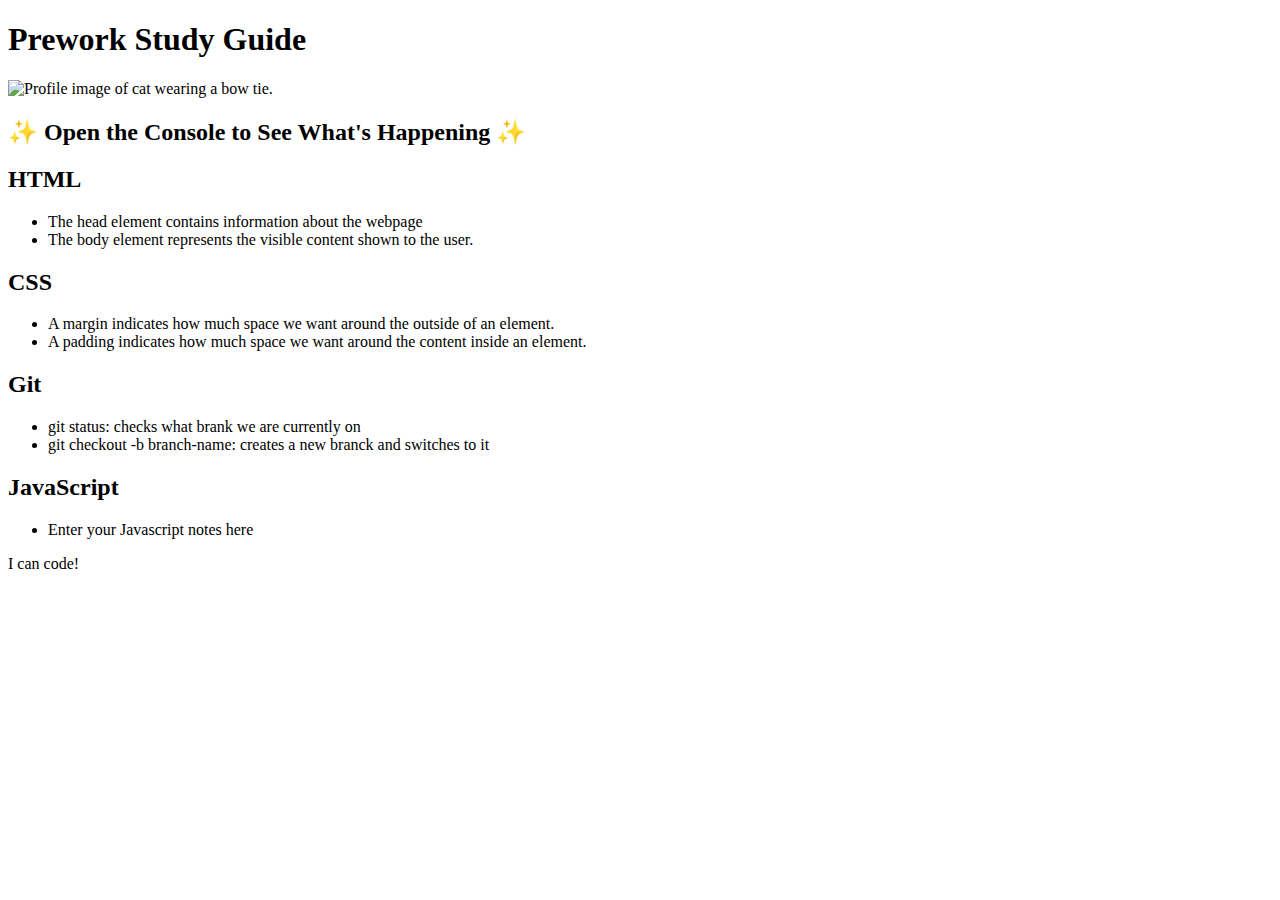
==== index.html @ 126af46b "Add files via upload" ====
<!DOCTYPE html>
<html lang="en">
  <head>
    <meta charset="UTF-8" />
    <meta http-equiv="X-UA-Compatible" content="IE=edge" />
    <meta name="viewport" content="width=device-width, initial-scale=1.0" />
    <link rel="stylesheet" href="./assets/style.css">
    <title>Prework Study Guide</title>
  </head>

  <body>
    <header id="top">
      <h1>Prework Study Guide</h1>
      <img src="./assets/bowtie-cat.png" alt="Profile image of cat wearing a bow tie." />
      <h2>✨ Open the Console to See What's Happening ✨</h2>
    </header>

    <main>
      <section class="card" id="html-section">
        <h2>HTML</h2>
        <ul>
          <li>The head element contains information about the webpage</li>
          <li>The body element represents the visible content shown to the user.</li>
        </ul>
      </section>

      <section class="card" id="css-section">
        <h2>CSS</h2>
        <ul>
          <li>A margin indicates how much space we want around the outside of an element.</li>
          <li>A padding indicates how much space we want around the content inside an element.</li>
        </ul>
      </section>

      <section class="card" id="git-section">
        <h2>Git</h2>
        <ul>
          <li>git status: checks what brank we are currently on</li>
          <li>git checkout -b branch-name: creates a new branck and switches to it</li>
        </ul>
      </section>

      <section class="card" id="javascript-section">
        <h2>JavaScript</h2>
        <ul>
          <li>Enter your Javascript notes here</li> 
        </ul>
      </section>
    </main>

    <footer>
      <p>I can code!</p>
    </footer>
    <script src="./assets/script.js"></script>
  </body>
</html>
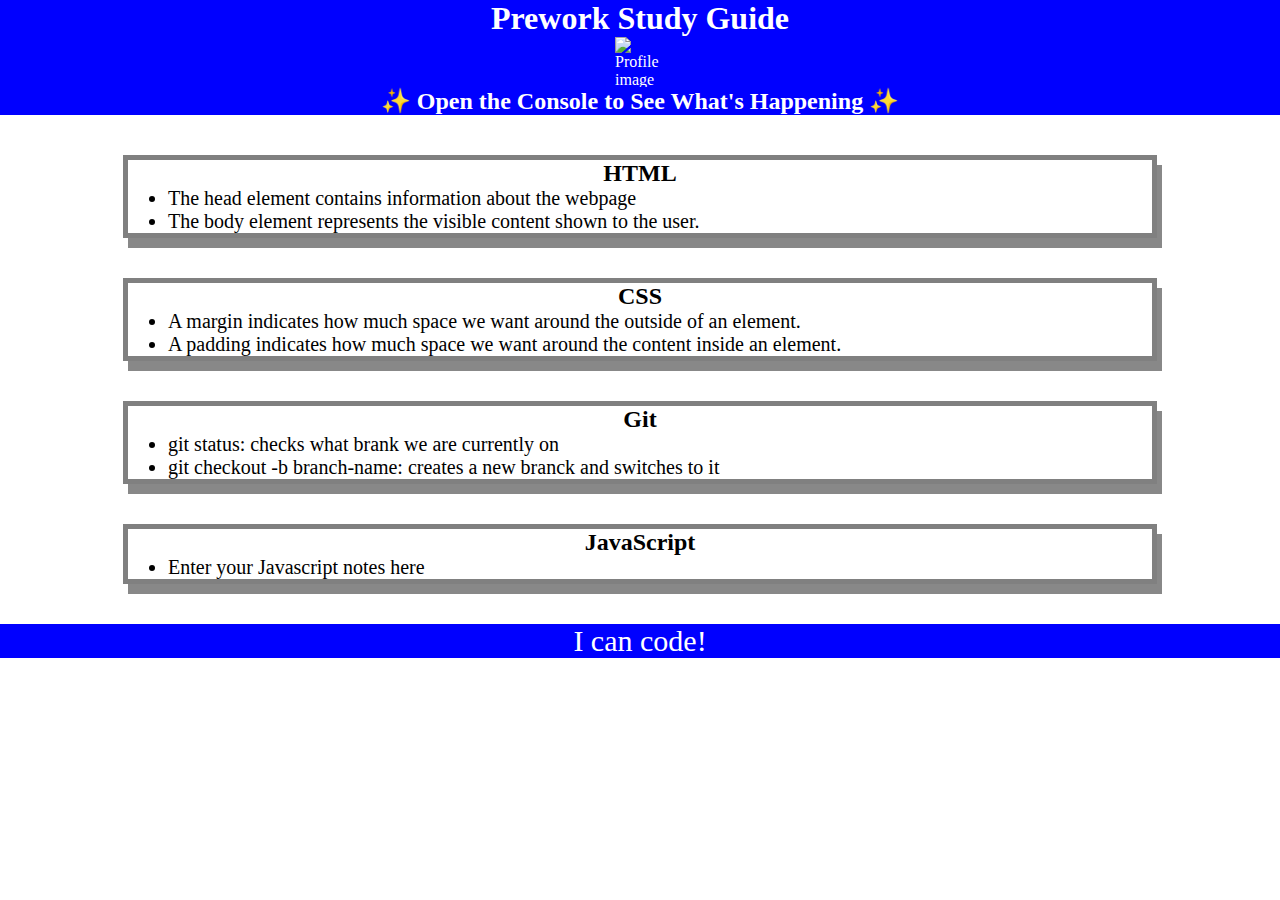
==== commit 676fc097: "Update index.html" ====
--- a/index.html
+++ b/index.html
@@ -4,7 +4,7 @@
     <meta charset="UTF-8" />
     <meta http-equiv="X-UA-Compatible" content="IE=edge" />
     <meta name="viewport" content="width=device-width, initial-scale=1.0" />
-    <link rel="stylesheet" href="./assets/style.css">
+    <link rel="stylesheet" href="./prework-study-guide/assets/style.css">
     <title>Prework Study Guide</title>
   </head>
 
--- a/prework-study-guide/assets/style.css
+++ b/prework-study-guide/assets/style.css
@@ -0,0 +1,42 @@
+* {
+    margin: 0;
+    padding: 0;
+}
+
+header,
+footer {
+    width: 100%
+    height: 120px;
+    background-color: blue;
+    color: white;
+}
+
+h1,
+h2{
+    text-align: center;
+}
+
+img {
+    display: block;
+    height: 50px;
+    width: 50px;
+    margin-left: auto;
+    margin-right: auto;
+}
+
+ul {
+    padding-left: 40px;
+    font-size: 20px;
+}
+
+p {
+    text-align: center;
+    font-size: 30px;
+  }
+
+  .card {
+    width: 80%;
+    margin: 40px auto;
+    border: 5px solid gray;
+    box-shadow: 5px 10px #888888;
+  }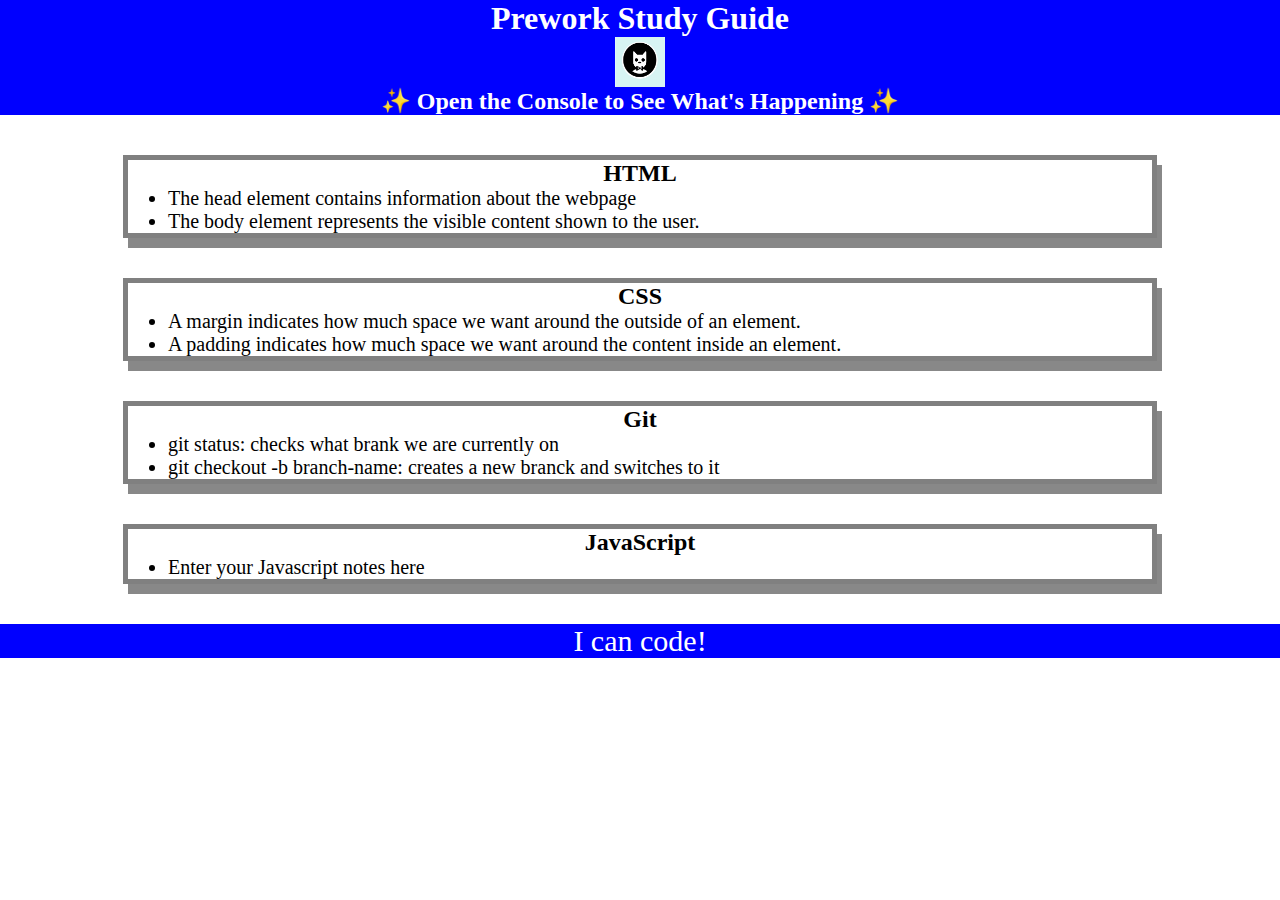
==== commit d1bb1ca2: "Update index.html" ====
--- a/index.html
+++ b/index.html
@@ -11,7 +11,7 @@
   <body>
     <header id="top">
       <h1>Prework Study Guide</h1>
-      <img src="./assets/bowtie-cat.png" alt="Profile image of cat wearing a bow tie." />
+      <img src="./prework-study-guide/assets/bowtie-cat.png" alt="Profile image of cat wearing a bow tie." />
       <h2>✨ Open the Console to See What's Happening ✨</h2>
     </header>
 
@@ -51,7 +51,7 @@
     <footer>
       <p>I can code!</p>
     </footer>
-    <script src="./assets/script.js"></script>
+    <script src="./prework-study-guide/assets/script.js"></script>
   </body>
 </html>
 
